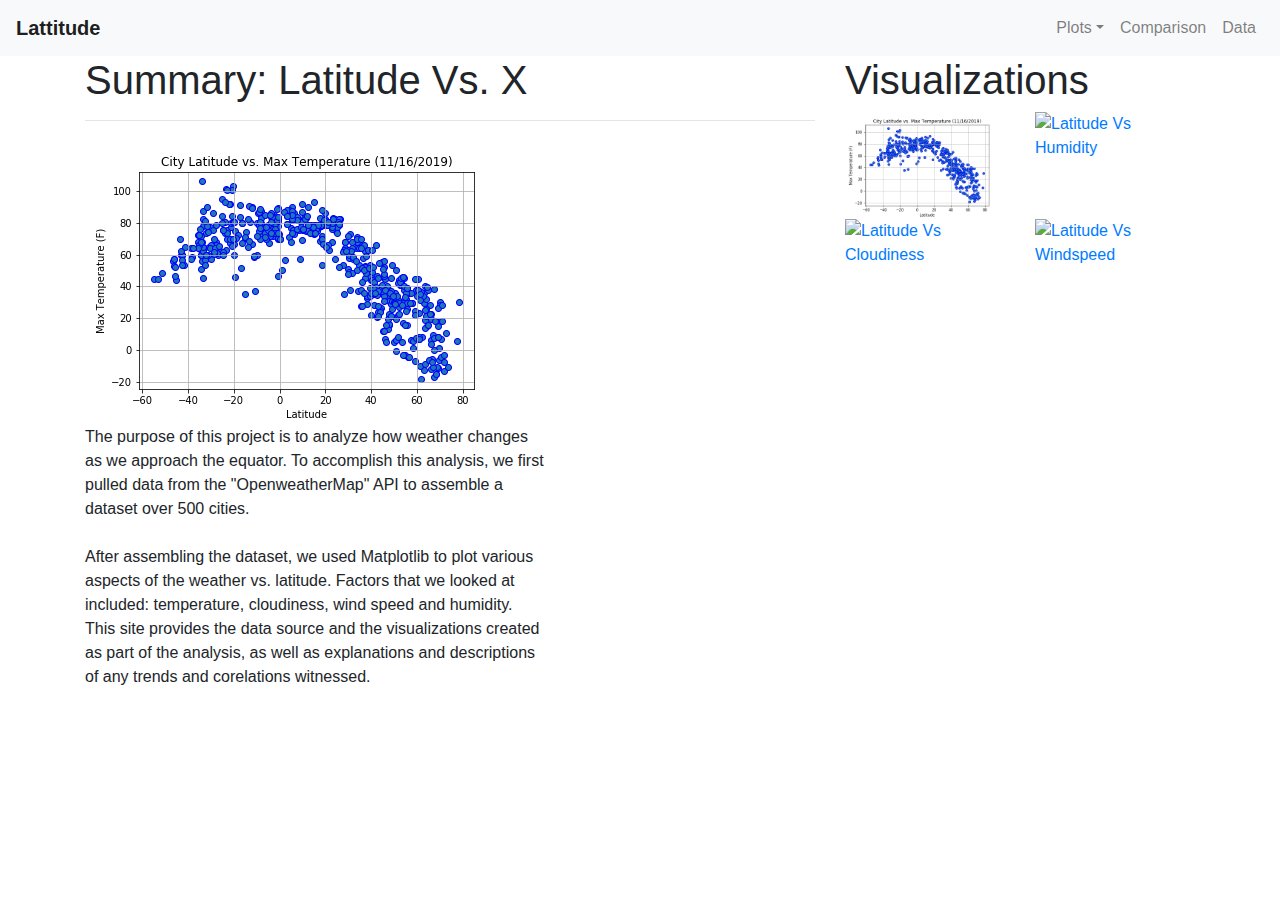
==== WebVisualizations/index.html @ 4936dde8 "added weather analysis files and images from python-api-challenge and landing page" ====
<!DOCTYPE html>
<html lang="en">
    <head>
        <meta charset="utf-8">
        <meta name="viewport" content="width=device-width, initial-scale=1, shrink-to-fit=no">
        
        <title>Weather Data Analysis Visualization</title>
        
        <link rel="stylesheet" href="https://stackpath.bootstrapcdn.com/bootstrap/4.4.1/css/bootstrap.min.css" integrity="sha384-Vkoo8x4CGsO3+Hhxv8T/Q5PaXtkKtu6ug5TOeNV6gBiFeWPGFN9MuhOf23Q9Ifjh" crossorigin="anonymous">
    </head>

    <body>
        <!-- found a great resource at https://www.codeply.com/go/qhaBrcWp3v and https://www.codeply.com/go/qhaBrcWp3v -->
        <nav class="navbar navbar-expand-lg navbar-light bg-light justify-content-center">
            <a class="navbar-brand d-flex w-50 mr-auto" href="/"><strong>Lattitude</strong></a>
            <button class="navbar-toggler" type="button" data-toggle="collapse" data-target="#navbarSupportedContent" aria-controls="navbarSupportedContent" aria-expanded="false" aria-label="Toggle navigation">
              <span class="navbar-toggler-icon"></span>
            </button>
            <div class="collapse navbar-collapse w-100" id="navbarSupportedContent">
                <ul class="nav navbar-nav ml-auto justify-content-end">
                    <li class="nav-item dropdown ml-auto">
                        <a href="#" class ="nav-link dropdown-toggle" data-toggle="dropdown">Plots</a>
                        <div class="dropdown-menu">
                            <a class="dropdown-item" href="visualization-maxtemp.html">Max Temperature</a>
                            <a class="dropdown-item" href="visualization-cloudiness.html">Cloudiness</a>
                            <a class="dropdown-item" href="visualization-humidity.html">Humidity</a>
                            <a class="dropdown-item" href="visualization-windspeed.html">Wind Speed</a>
                        </div>
                    </li>
                    <li class="nav-item"><a class="nav-link" href="comparisons-page.html">Comparison</a></li>
                    <li class="nav-item"><a class="nav-link" href="data-page.html">Data </a></li>
                </ul>
            </div>
          </nav>
        
          <div class = "container">
            <div class ="row">
                <div class="col-lg-8 background-color white-space-right">  
                    <h1>Summary: Latitude Vs. X</h1> 
                    <hr>        
                    <article class="row single-post">
                        <div class="col-lg-8">
                            <div class="image-wrapper float-left pr-3">
                                <img src="Resources\assets\images\City Latitude vs. Max Temperature.png"
                                alt="Temperature Vs Latitude">     
                            </div>
                            <div class="single-post-content-wrapper pr-3"> 
                                The purpose of this project is to analyze how weather changes as we approach the equator. 
                                To accomplish this analysis, we first pulled data from the "OpenweatherMap" API to assemble a 
                                dataset over 500 cities.
                                <br><br>
                                After assembling the dataset, we used Matplotlib to plot various aspects of the weather vs. latitude. 
                                Factors that we looked at included: temperature, cloudiness, wind speed and humidity. 
                                This site provides the data source and the visualizations created as part of the analysis, 
                                as well as explanations and descriptions of any trends and corelations witnessed.     
                            </div>  
                        </div> 
                    </article>  
                </div>      
                <div class="col-sm-6 col-md-6 col-lg-4 background-color white-space-left" style="height:70%;">
                    <h1>Visualizations</h1>
                    <div class ="row">
                        <div class="col-md-6">
                            <a target=_blank href="visualization-maxtemp.html">
                                <img class= "img-rounded img-responsive" width="100%" src="Resources\assets\images\City Latitude vs. Max Temperature.png"
                                alt="Latitude Vs Temperature">
                            </a>
                        </div>
                        <div class="col-md-6"> 
                            <a target=_blank href="visualization-humidity.html">
                                <img class= "img-rounded img-responsive" width="100%" src="Resources\assets\images\City Latitude Vs. Humidity Plot.png"
                                alt="Latitude Vs Humidity"> 
                            </a>        
                        </div>
                        <div class="col-md-6">
                            <a target=_blank href="visualization-cloudiness.html">
                                <img class= "img-rounded img-responsive" width="100%" src="Resources\assets\images\City Latitude Vs. Cloudiness.png"
                                alt="Latitude Vs Cloudiness">
                            </a>
                        </div>
                        <div class="col-md-6">   
                            <a target=_blank href="visualization-windspeed.html">
                                <img class= "img-rounded img-responsive" width="100%" src="Resources\assets\images\City Latitude Vs. Wind Speed.png"
                                alt="Latitude Vs Windspeed">
                            </a>        
                        </div>
                    </div>        
                </div>
            </div>
        </div>

        

        <!-- Optional JavaScript -->
        <!-- jQuery first, then Popper.js, then Bootstrap JS -->
        <script src="https://code.jquery.com/jquery-3.4.1.slim.min.js" integrity="sha384-J6qa4849blE2+poT4WnyKhv5vZF5SrPo0iEjwBvKU7imGFAV0wwj1yYfoRSJoZ+n" crossorigin="anonymous"></script>
        <script src="https://cdn.jsdelivr.net/npm/popper.js@1.16.0/dist/umd/popper.min.js" integrity="sha384-Q6E9RHvbIyZFJoft+2mJbHaEWldlvI9IOYy5n3zV9zzTtmI3UksdQRVvoxMfooAo" crossorigin="anonymous"></script>
        <script src="https://stackpath.bootstrapcdn.com/bootstrap/4.4.1/js/bootstrap.min.js" integrity="sha384-wfSDF2E50Y2D1uUdj0O3uMBJnjuUD4Ih7YwaYd1iqfktj0Uod8GCExl3Og8ifwB6" crossorigin="anonymous"></script>
    </body>

</html>
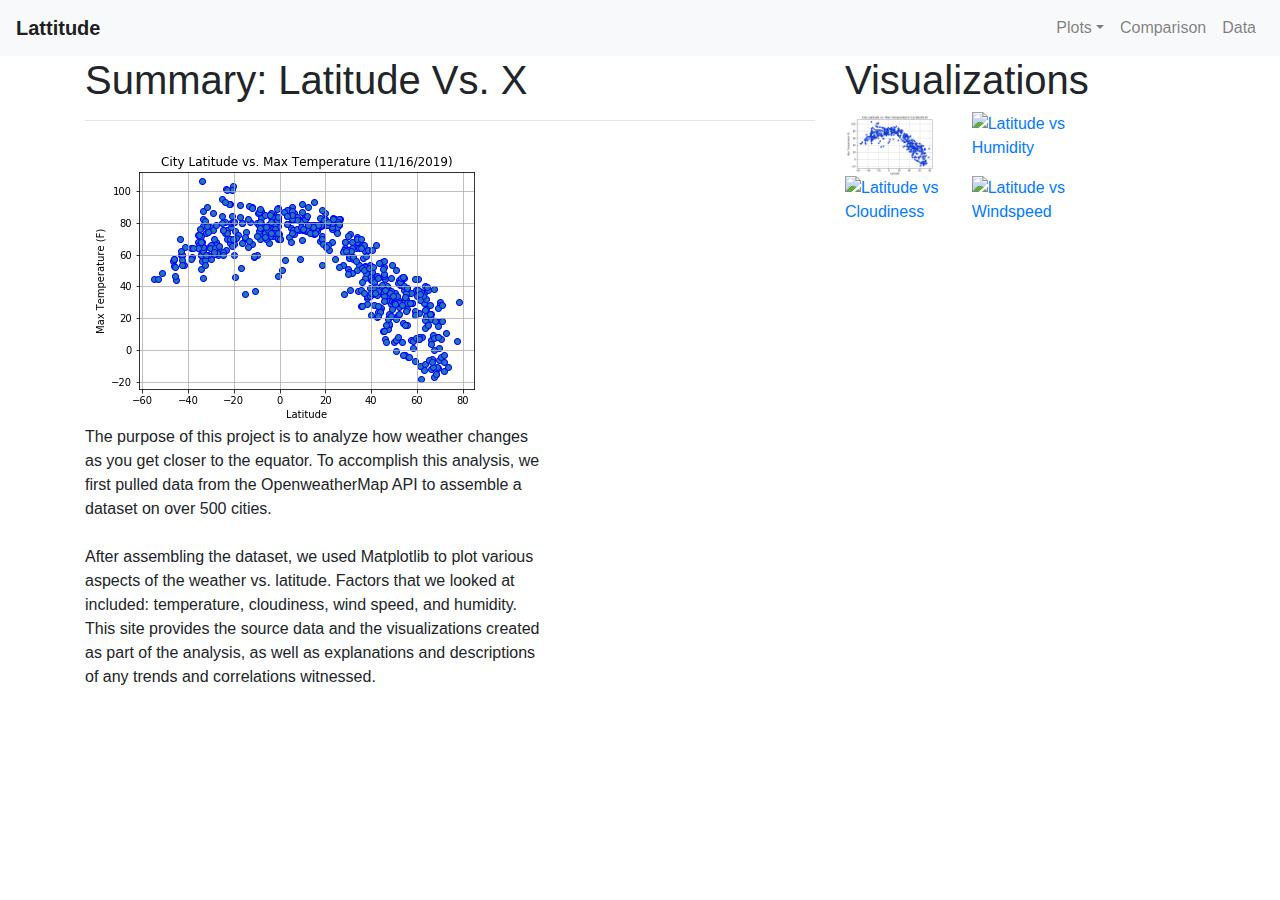
==== commit f68469a1: "cleaned up landing page and added tooltips to visualization thumbnails for better identification" ====
--- a/WebVisualizations/index.html
+++ b/WebVisualizations/index.html
@@ -45,14 +45,14 @@
                                 alt="Temperature Vs Latitude">     
                             </div>
                             <div class="single-post-content-wrapper pr-3"> 
-                                The purpose of this project is to analyze how weather changes as we approach the equator. 
-                                To accomplish this analysis, we first pulled data from the "OpenweatherMap" API to assemble a 
-                                dataset over 500 cities.
+                                The purpose of this project is to analyze how weather changes as you get closer to the equator. 
+                                To accomplish this analysis, we first pulled data from the OpenweatherMap API to assemble a 
+                                dataset on over 500 cities.
                                 <br><br>
                                 After assembling the dataset, we used Matplotlib to plot various aspects of the weather vs. latitude. 
-                                Factors that we looked at included: temperature, cloudiness, wind speed and humidity. 
-                                This site provides the data source and the visualizations created as part of the analysis, 
-                                as well as explanations and descriptions of any trends and corelations witnessed.     
+                                Factors that we looked at included: temperature, cloudiness, wind speed, and humidity. 
+                                This site provides the source data and the visualizations created as part of the analysis, 
+                                as well as explanations and descriptions of any trends and correlations witnessed.     
                             </div>  
                         </div> 
                     </article>  
@@ -60,28 +60,30 @@
                 <div class="col-sm-6 col-md-6 col-lg-4 background-color white-space-left" style="height:70%;">
                     <h1>Visualizations</h1>
                     <div class ="row">
-                        <div class="col-md-6">
-                            <a target=_blank href="visualization-maxtemp.html">
-                                <img class= "img-rounded img-responsive" width="100%" src="Resources\assets\images\City Latitude vs. Max Temperature.png"
-                                alt="Latitude Vs Temperature">
+                        <div class="col-sm-6 col-md-6 col-lg-4">
+                            <a target=_blank href="visualization-maxtemp.html" data-toggle="tooltip" data-placement="top" title="Latitude vs Max Temp">
+                                <img class= "img-responsive img-fluid" width="150%" src="Resources\assets\images\City Latitude vs. Max Temperature.png"
+                                alt="Latitude vs Temperature">
                             </a>
                         </div>
-                        <div class="col-md-6"> 
-                            <a target=_blank href="visualization-humidity.html">
-                                <img class= "img-rounded img-responsive" width="100%" src="Resources\assets\images\City Latitude Vs. Humidity Plot.png"
-                                alt="Latitude Vs Humidity"> 
+                        <div class="col-sm-6 col-md-6 col-lg-4"> 
+                            <a target=_blank href="visualization-humidity.html" data-toggle="tooltip" data-placement="top" title="Latitude vs Humidity">
+                                <img class= "img-responsive img-fluid" width="150%" src="Resources\assets\images\City Latitude Vs. Humidity Plot.png"
+                                alt="Latitude vs Humidity"> 
                             </a>        
                         </div>
-                        <div class="col-md-6">
-                            <a target=_blank href="visualization-cloudiness.html">
-                                <img class= "img-rounded img-responsive" width="100%" src="Resources\assets\images\City Latitude Vs. Cloudiness.png"
-                                alt="Latitude Vs Cloudiness">
+                    </div>
+                    <div class="row">
+                        <div class="col-sm-6 col-md-6 col-lg-4">
+                            <a target=_blank href="visualization-cloudiness.html" data-toggle="tooltip" data-placement="top" title="Latitude vs Cloudiness">
+                                <img class= "img-responsive img-fluid" width="150%" src="Resources\assets\images\City Latitude Vs. Cloudiness.png"
+                                alt="Latitude vs Cloudiness">
                             </a>
                         </div>
-                        <div class="col-md-6">   
-                            <a target=_blank href="visualization-windspeed.html">
-                                <img class= "img-rounded img-responsive" width="100%" src="Resources\assets\images\City Latitude Vs. Wind Speed.png"
-                                alt="Latitude Vs Windspeed">
+                        <div class="col-sm-6 col-md-6 col-lg-4">   
+                            <a target=_blank href="visualization-windspeed.html" data-toggle="tooltip" data-placement="top" title="Latitude vs Wind Speed">
+                                <img class= "img-responsive img-fluid"  src="Resources\assets\images\City Latitude Vs. Wind Speed.png"
+                                alt="Latitude vs Windspeed">
                             </a>        
                         </div>
                     </div>        
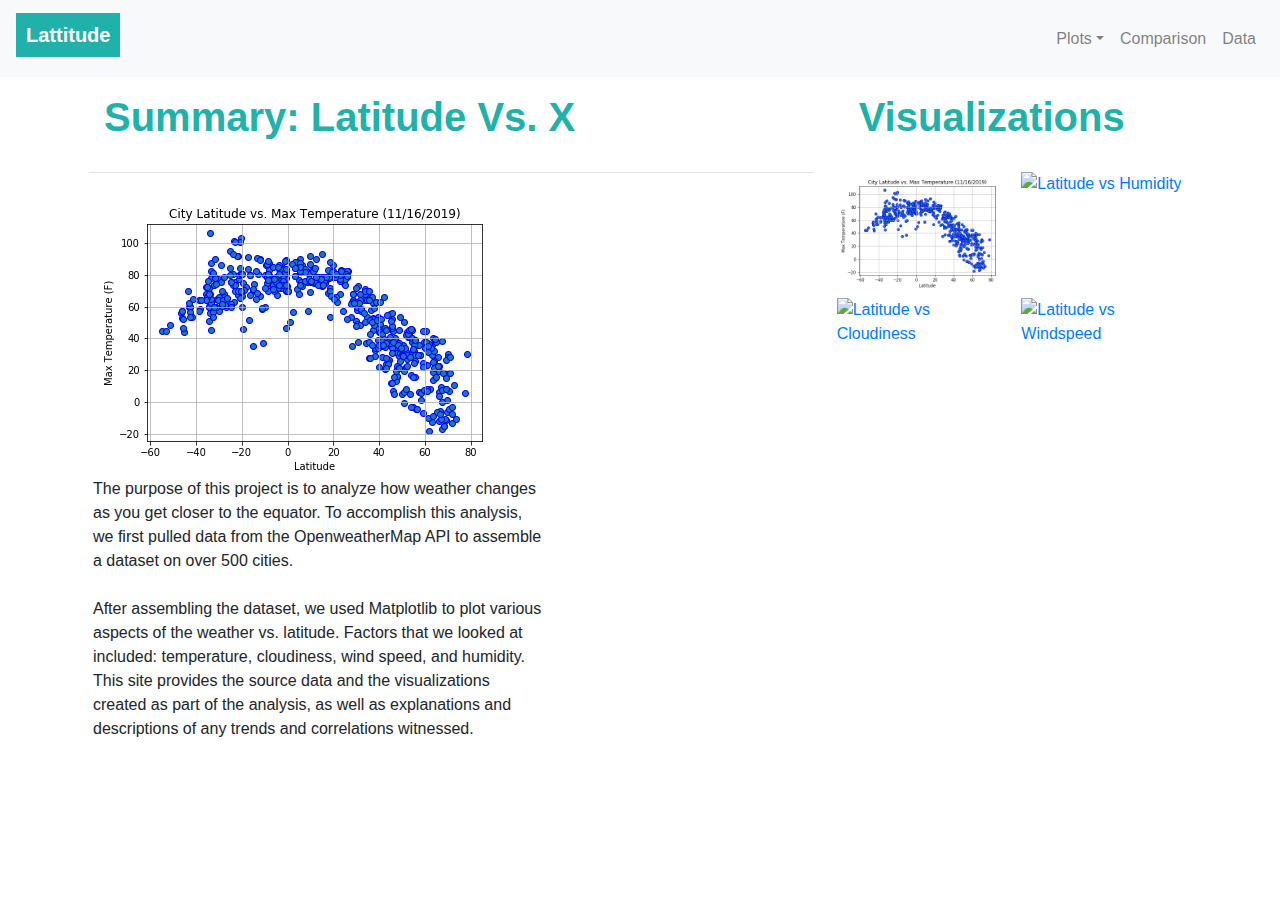
==== commit b3c5ec8a: "created stylesheet and added navbar to data and comparisons pages with minor formatting to landing" ====
--- a/WebVisualizations/index.html
+++ b/WebVisualizations/index.html
@@ -7,12 +7,13 @@
         <title>Weather Data Analysis Visualization</title>
         
         <link rel="stylesheet" href="https://stackpath.bootstrapcdn.com/bootstrap/4.4.1/css/bootstrap.min.css" integrity="sha384-Vkoo8x4CGsO3+Hhxv8T/Q5PaXtkKtu6ug5TOeNV6gBiFeWPGFN9MuhOf23Q9Ifjh" crossorigin="anonymous">
+        <link rel="stylesheet" type="text/css" media="screen" href="style.css" />
     </head>
 
     <body>
         <!-- found a great resource at https://www.codeply.com/go/qhaBrcWp3v and https://www.codeply.com/go/qhaBrcWp3v -->
         <nav class="navbar navbar-expand-lg navbar-light bg-light justify-content-center">
-            <a class="navbar-brand d-flex w-50 mr-auto" href="/"><strong>Lattitude</strong></a>
+            <a class="navbar-brand d-flex w-50 mr-auto" href="/"><h3>Lattitude</h3></a>
             <button class="navbar-toggler" type="button" data-toggle="collapse" data-target="#navbarSupportedContent" aria-controls="navbarSupportedContent" aria-expanded="false" aria-label="Toggle navigation">
               <span class="navbar-toggler-icon"></span>
             </button>
@@ -60,27 +61,27 @@
                 <div class="col-sm-6 col-md-6 col-lg-4 background-color white-space-left" style="height:70%;">
                     <h1>Visualizations</h1>
                     <div class ="row">
-                        <div class="col-sm-6 col-md-6 col-lg-4">
+                        <div class="column">
                             <a target=_blank href="visualization-maxtemp.html" data-toggle="tooltip" data-placement="top" title="Latitude vs Max Temp">
-                                <img class= "img-responsive img-fluid" width="150%" src="Resources\assets\images\City Latitude vs. Max Temperature.png"
+                                <img class= "img-responsive img-fluid" src="Resources\assets\images\City Latitude vs. Max Temperature.png"
                                 alt="Latitude vs Temperature">
                             </a>
                         </div>
-                        <div class="col-sm-6 col-md-6 col-lg-4"> 
+                        <div class="column"> 
                             <a target=_blank href="visualization-humidity.html" data-toggle="tooltip" data-placement="top" title="Latitude vs Humidity">
-                                <img class= "img-responsive img-fluid" width="150%" src="Resources\assets\images\City Latitude Vs. Humidity Plot.png"
+                                <img class= "img-responsive img-fluid" src="Resources\assets\images\City Latitude Vs. Humidity Plot.png"
                                 alt="Latitude vs Humidity"> 
                             </a>        
                         </div>
                     </div>
                     <div class="row">
-                        <div class="col-sm-6 col-md-6 col-lg-4">
+                        <div class="column">
                             <a target=_blank href="visualization-cloudiness.html" data-toggle="tooltip" data-placement="top" title="Latitude vs Cloudiness">
-                                <img class= "img-responsive img-fluid" width="150%" src="Resources\assets\images\City Latitude Vs. Cloudiness.png"
+                                <img class= "img-responsive img-fluid" src="Resources\assets\images\City Latitude Vs. Cloudiness.png"
                                 alt="Latitude vs Cloudiness">
                             </a>
                         </div>
-                        <div class="col-sm-6 col-md-6 col-lg-4">   
+                        <div class="column">   
                             <a target=_blank href="visualization-windspeed.html" data-toggle="tooltip" data-placement="top" title="Latitude vs Wind Speed">
                                 <img class= "img-responsive img-fluid"  src="Resources\assets\images\City Latitude Vs. Wind Speed.png"
                                 alt="Latitude vs Windspeed">
--- a/WebVisualizations/style.css
+++ b/WebVisualizations/style.css
@@ -0,0 +1,83 @@
+.navbar {
+    margin-bottom: 0;
+    border-radius: 0;
+}
+ 
+
+/*Latitude Formating*/
+h3{ 
+    font-size: 20px;
+    font-weight: bold;
+    padding-top: 10px;
+    padding-left: 10px;
+    padding-right: 10px; 
+    padding-bottom: 10px; 
+    color:white;
+    background-color : LightSeaGreen;
+    text-decoration-line: none;
+}
+
+h1{
+    font-size: 40px;
+    font-weight: bold;
+    padding: 15px;
+    color: lightseagreen;
+}
+
+.row {
+    display: flex;
+    flex-wrap: wrap;
+    padding: 0 4px;
+  }
+
+/* Create two equal columns that sits next to each other */
+.column{
+    flex: 50%;
+    padding: 0 4px;
+}
+    
+.column img {
+margin-top: 8px;
+vertical-align: middle;
+}
+
+// Get the elements with class="column"
+var elements = document.getElementsByClassName("column");
+
+// Declare a loop variable
+var i;
+
+// Full-width images
+function one() {
+    for (i = 0; i < elements.length; i++) {
+    elements[i].style.msFlex = "100%";  // IE10
+    elements[i].style.flex = "100%";
+  }
+}
+
+// Two images side by side
+function two() {
+  for (i = 0; i < elements.length; i++) {
+    elements[i].style.msFlex = "50%";  // IE10
+    elements[i].style.flex = "50%";
+  }
+}
+
+// Four images side by side
+function four() {
+  for (i = 0; i < elements.length; i++) {
+    elements[i].style.msFlex = "25%";  // IE10
+    elements[i].style.flex = "25%";
+  }
+}
+
+// Add active class to the current button (highlight it)
+var header = document.getElementById("myHeader");
+var btns = header.getElementsByClassName("btn");
+for (var i = 0; i < btns.length; i++) {
+  btns[i].addEventListener("click", function() {
+    var current = document.getElementsByClassName("active");
+    current[0].className = current[0].className.replace(" active", "");
+    this.className += " active";
+  });
+}
